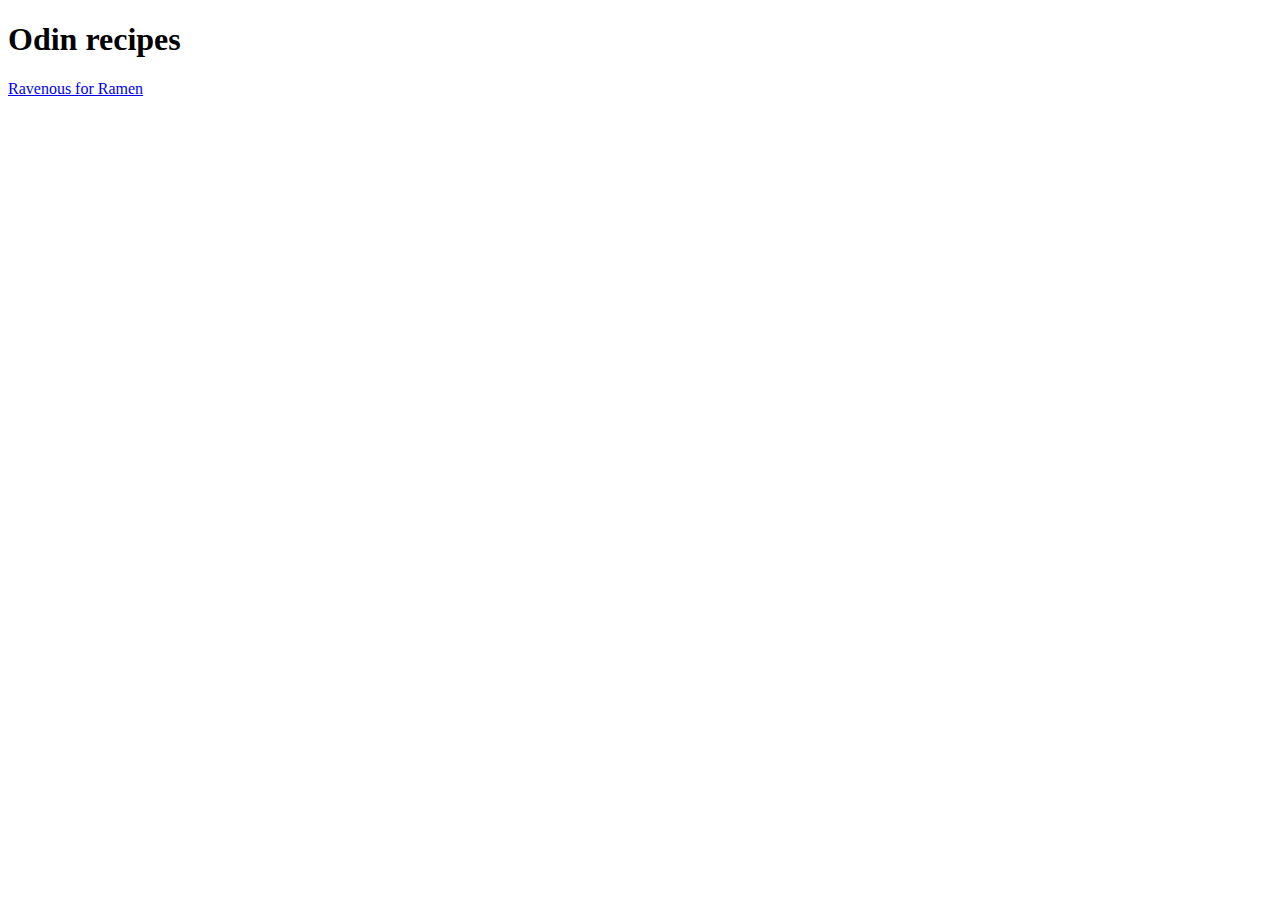
==== index.html @ b2e684c6 "Write ramen page, create images folder Added descriptions, images and webpage for ramen" ====
<!DOCTYPE html>
<html lang="en">
<head>
    <meta charset="UTF-8">
    <meta name="viewport" content="width=device-width, initial-scale=1.0">
    <title>Odin recipes</title>
</head>
<body>
    <h1>Odin recipes</h1>
    <a href="recipes/ramen.html">Ravenous for Ramen</a>
</body>
</html>
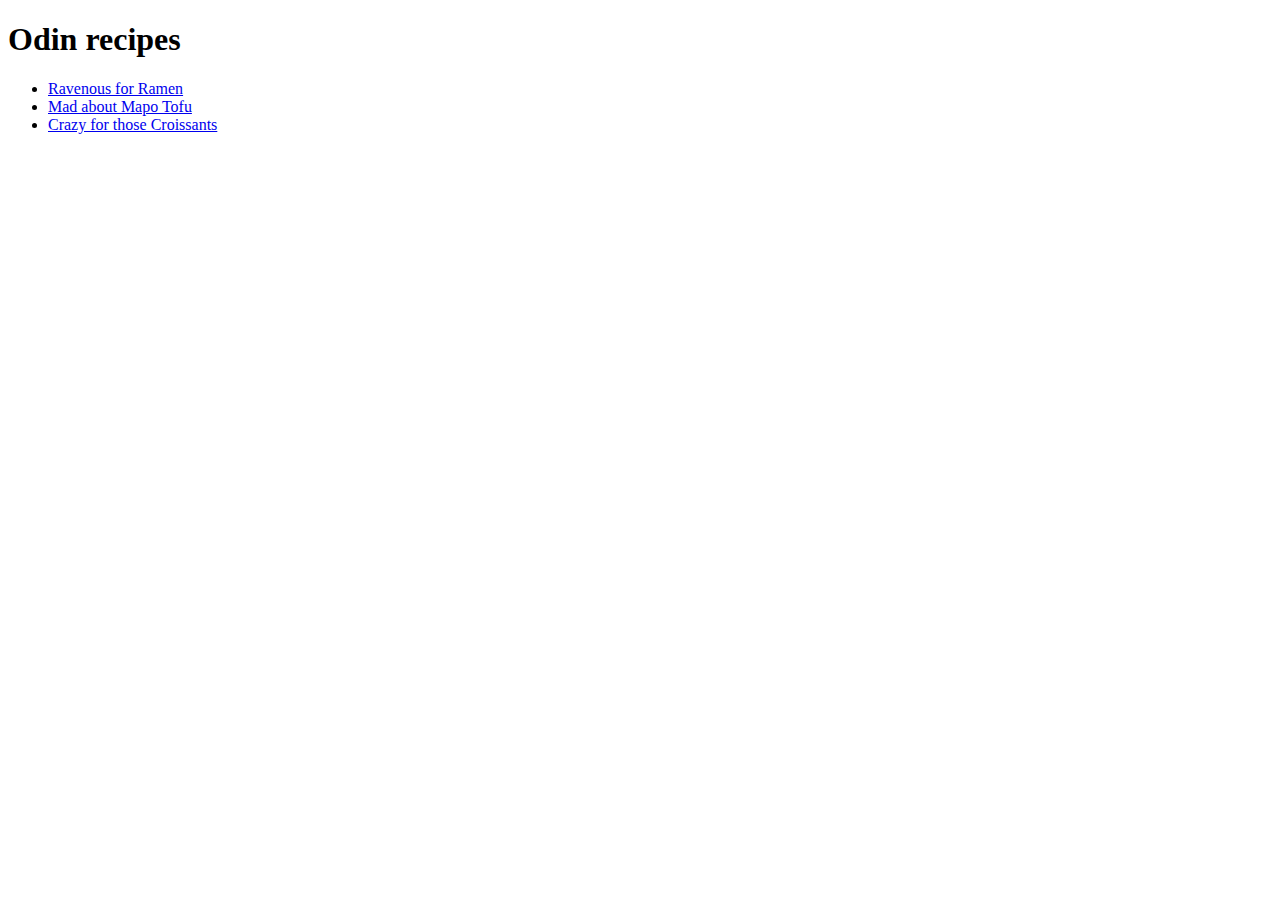
==== commit 8f469788: "Add the links to the croissant and mapo tofu pages" ====
--- a/index.html
+++ b/index.html
@@ -7,6 +7,10 @@
 </head>
 <body>
     <h1>Odin recipes</h1>
-    <a href="recipes/ramen.html">Ravenous for Ramen</a>
+    <ul>
+    <li><a href="recipes/ramen.html">Ravenous for Ramen</a></body></li>
+    <li><a href="recipes/mapotofu.html">Mad about Mapo Tofu</a></li>
+    <li><a href="recipes/croissant.html">Crazy for those Croissants</a></li>
+</ul>
 </body>
 </html>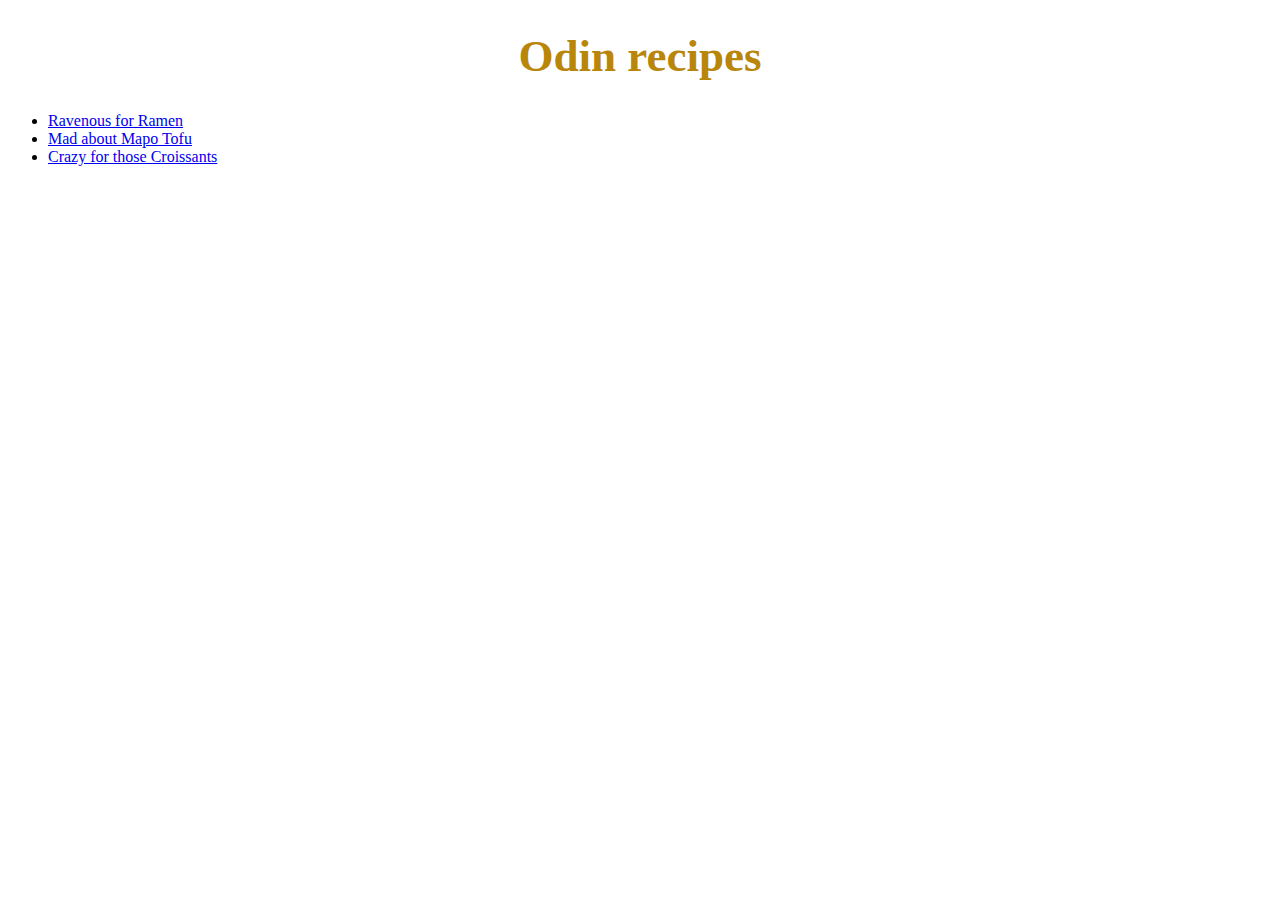
==== commit a67b37ab: "Add style to html with css and css file" ====
--- a/index.html
+++ b/index.html
@@ -4,9 +4,10 @@
     <meta charset="UTF-8">
     <meta name="viewport" content="width=device-width, initial-scale=1.0">
     <title>Odin recipes</title>
+    <link rel="stylesheet" href="style.css">
 </head>
 <body>
-    <h1>Odin recipes</h1>
+    <h1 class="title">Odin recipes</h1>
     <ul>
     <li><a href="recipes/ramen.html">Ravenous for Ramen</a></body></li>
     <li><a href="recipes/mapotofu.html">Mad about Mapo Tofu</a></li>
--- a/style.css
+++ b/style.css
@@ -0,0 +1,16 @@
+.title{
+    font-size: 45px;
+    text-align: center;
+    color: darkgoldenrod;
+}
+.minor{
+    font-size: 40px;
+    text-align: justify;
+    color: silver;
+}
+.parts{
+    font-size: 25px;
+    text-align: justify;
+    font-family: 'Times New Roman', Times, serif;
+    background-color: silver;
+}